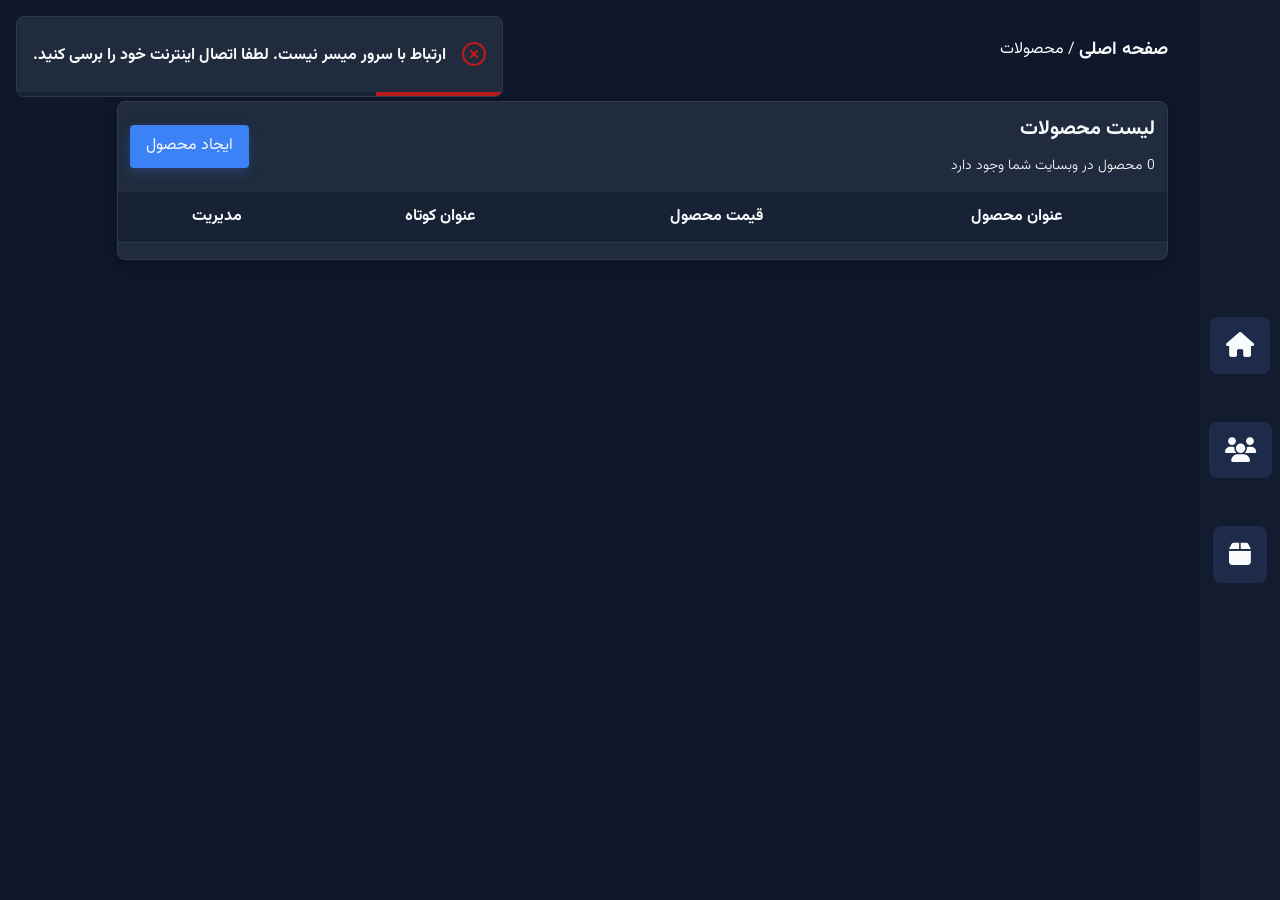
==== products.html @ ef1c773b "Add files via upload" ====
<!doctype html>
<html lang="fa" dir="rtl">
  <head>
    <meta charset="UTF-8" />
    <meta name="viewport" content="width=device-width, initial-scale=1.0" />
    <title>محصولات</title>
    <!--links css-->
    <link rel="stylesheet" href="./css/normalize.css" />
    <link rel="stylesheet" href="./css/variables.css" />
    <link rel="stylesheet" href="./css/fonts.css" />
    <link rel="stylesheet" href="./css/base.css" />
    <link rel="stylesheet" href="./css/main.css" />
    <link rel="stylesheet" href="./css/modal.css" />
    <link rel="stylesheet" href="./css/mobile.css" />
    <link rel="stylesheet" href="./css/media.css" />
    <link
      rel="stylesheet"
      href="https://cdnjs.cloudflare.com/ajax/libs/font-awesome/6.6.0/css/all.min.css"
    />
  </head>
  <body>
    <main class="main">
      <aside class="sidebar">
        <ul class="sidebar__menu">
          <li>
            <a href="./home.html">
              <i class="fa-solid fa-house"></i>
            </a>
          </li>
          <li>
            <a href="./users.html">
              <i class="fa-solid fa-users"></i>
            </a>
          </li>
          <li>
            <a href="./products.html">
              <i class="fa-solid fa-box"></i>
            </a>
          </li>
        </ul>
      </aside>
      <section class="main__section">
        <nav class="main-section__header" aria-label="breadcrumb">
          <a href="#" class="main-section__link">صفحه اصلی</a>
          <span>/</span>
          <a href="./products.html">محصولات</a>
        </nav>
        <!--Container-->

        <div class="container">
          <div class="container__header">
            <div class="container__header--text">
              <p>لیست محصولات</p>
              <p>
                <span class="products--data">0</span>
                <span> محصول در وبسایت شما وجود دارد</span>
              </p>
            </div>
            <button
              type="button"
              id="create-product"
              class="container__header--button"
            >
              ایجاد محصول
            </button>
          </div>
          <!--Container Table-->
          <div class="container__table">
            <table class="table">
              <caption class="caption">
                لیست محصولات
              </caption>
              <thead class="table__header">
                <tr>
                  <th scope="col" class="table__header--text">عنوان محصول</th>
                  <th scope="col" class="table__header--text">قیمت محصول</th>
                  <th scope="col" class="table__header--text">عنوان کوتاه</th>
                  <th scope="col" class="table__header--text">مدیریت</th>
                </tr>
              </thead>
              <tbody class="table__body">
                <!--Loaded From JS-->
              </tbody>
            </table>
          </div>
          <!--Container Card-->
          <div class="container__card">
            <!--Loaded From JS-->
          </div>
          <!--Pagination-->
          <div class="pagination">
            <!--Loaded From JS-->
          </div>
        </div>
      </section>
    </main>
    <!--toast bar-->
    <div class="toast success hidden">
      <span class="icon-card">
        <span class="icon"></span>
      </span>
      <span class="toast__content"> محصول با موفقیت ویرایش شد </span>

      <div class="process-bar">
        <div class="process"></div>
      </div>
    </div>
    <!--Modal Screen-->
    <div class="modal__screen hidden">
      <!--Modal Create Product-->
      <div
        class="modal modal__products--create hidden"
        role="dialog"
        aria-modal="true"
        aria-labelledby="modal-create-title"
      >
        <div class="modal__header">
          <h4 id="modal-title">ایجاد محصول</h4>
          <button
            type="button"
            aria-label="بسته شدن مودال"
            class="button modal__button--close"
            id="modal-create-product-close"
          >
            <i class="fas fa-times"></i>
          </button>
        </div>
        <form class="modal__body" id="product-create-form">
          <label for="create-product-title" class="modal__label">
            عنوان محصول</label
          >
          <input
            type="text"
            class="modal__input"
            placeholder="عنوان محصول را وارد کنید..."
            id="product-title"
          />
          <label for="create-product-price" class="modal__label">
            قیمت محصول</label
          >
          <input
            type="number"
            class="modal__input"
            placeholder="قیمت محصول را وارد کنید..."
            id="product-price"
          />
          <label for="create-product-shortName" class="modal__label">
            عنوان کوتاه محصول</label
          >
          <input
            type="text"
            class="modal__input"
            placeholder="عنوان کوتاه محصول را وارد کنید..."
            id="product-shortName"
          />
        </form>
        <div class="modal__footer">
          <button
            type="submit"
            form="product-create-form"
            aria-label="تائید"
            class="button modal__button--create"
            id="modal-create-create"
          >
            تائید
          </button>
          <button
            type="button"
            aria-label="انصراف"
            class="button modal__button--cancel"
            id="modal-create-cancel"
          >
            انصراف
          </button>
        </div>
      </div>
      <!--Modal Remove Products-->
      <div
        class="modal modal__products--remove hidden"
        role="dialog"
        aria-modal="true"
        aria-labelledby="modal-remove-title"
      >
        <div class="modal__header">
          <h4 id="modal-title">حذف محصول</h4>
          <button
            type="button"
            aria-label="بسته شدن مودال"
            class="button modal__button--close"
            id="modal-remove-product-close"
          >
            <i class="fas fa-times"></i>
          </button>
        </div>
        <form class="modal__body" id="product-remove-form">
          <p class="modal__body--text">آیا از حذف این محصول اطمینان دارید؟</p>
        </form>
        <div class="modal__footer">
          <button
            type="submit"
            form="product-remove-form"
            aria-label="تائید"
            class="button modal__button--create"
            id="modal-remove-create"
          >
            تائید
          </button>
          <button
            type="button"
            aria-label="انصراف"
            class="button modal__button--cancel"
            id="modal-remove-cancel"
          >
            انصراف
          </button>
        </div>
      </div>
      <!--Modal Edit Products-->
      <div
        class="modal modal__products--edit hidden"
        role="dialog"
        aria-modal="true"
        aria-labelledby="modal-edit-title"
      >
        <div class="modal__header">
          <h4 id="modal-title">ویرایش محصول</h4>
          <button
            type="button"
            aria-label="بسته شدن مودال"
            class="button modal__button--close"
            id="modal-edit-product-close"
          >
            <i class="fas fa-times"></i>
          </button>
        </div>
        <form class="modal__body" id="product-edit-form">
          <label for="edit-product-title" class="modal__label">
            عنوان جدید محصول</label
          >
          <input
            type="text"
            class="modal__input"
            placeholder="عنوان محصول جدید را وارد کنید..."
            id="edit-product-title"
          />
          <label for="edit-product-price" class="modal__label">
            قیمت جدید محصول</label
          >
          <input
            type="number"
            class="modal__input"
            placeholder="قیمت جدید محصول را وارد کنید..."
            id="edit-product-price"
          />
          <label for="edit-product-shortName" class="modal__label">
            عنوان کوتاه جدید محصول</label
          >
          <input
            type="text"
            class="modal__input"
            placeholder="عنوان کوتاه جدید محصول را وارد کنید..."
            id="edit-product-shortName"
          />
        </form>
        <div class="modal__footer">
          <button
            type="submit"
            form="product-edit-form"
            aria-label="تائید"
            class="button modal__button--create"
            id="modal-edit-create"
          >
            تائید
          </button>
          <button
            type="button"
            aria-label="انصراف"
            class="button modal__button--cancel"
            id="modal-edit-cancel"
          >
            انصراف
          </button>
        </div>
      </div>
    </div>
    <script src="./js/products.js"></script>
  </body>
</html>
---- css/variables.css ----
:root {
  /* bg color */
  --color-bg-body: #0f172a;
  --color-bg-card: #202b3d;
  --color-bg-card-mobile: #263449;
  --color-bg-sidebar: #131c2e;
  --color-bg-header: #182235;
  --color-bg-modalScreen: rgba(15, 23, 42, 0.72);
  --color-bg-modal: #1c2738;
  --color-bg-input: #162131;
  --color-bg-success: rgb(4, 120, 87);
  --color-bg-failed: rgb(185, 28, 28);
  /* color button */
  --button-success: #10b981;
  --button-warning: #f59e0b;
  --button-delete: #ef4444;
  --button-info: #3b82f6;
  --button-info-hover: #60a5fa;
  --button-success-hover: #34d399;
  --button-warning-hover: #fbbf24;
  --button-delete-hover: #f87171;

  /* color text */
  --color-text: #f8fafc;
  --color-text-secondary: #cbd5e1;
  --color-text-muted: #94a3b8;
  /* border */
  --color-border: #2d3a4f;
  --color-border-input: #334155;

  /* shadow */
  --shadow-card: 0 6px 18px rgba(0, 0, 0, 0.25);
  --shadow-hover: 0 12px 28px rgba(0, 0, 0, 0.35);
  --shadow-button: 0 4px 12px rgba(59, 130, 246, 0.25);
  /* radius */
  --radius-primary: 0.5rem;
  --radius-button: 0.25rem;
  /* other */
  --transition-default: all 0.3s ease;
}
---- css/fonts.css ----
/* fonts */
@font-face {
  font-family: "Vazirmatn";
  src: url(../fonts/Vazirmatn-Bold.woff2) format("woff2");
  font-weight: 700;
  font-style: normal;
}
@font-face {
  font-family: "Vazirmatn";
  src: url(../fonts/Vazirmatn-Medium.woff2) format("woff2");
  font-weight: 500;
  font-style: normal;
}
@font-face {
  font-family: "Vazirmatn";
  src: url(../fonts/Vazirmatn-Regular.woff2) format("woff2");
  font-weight: 400;
  font-style: normal;
}
@font-face {
  font-family: "Vazirmatn";
  src: url(../fonts/Vazirmatn-Light.woff2) format("woff2");
  font-weight: 300;
  font-style: normal;
}
---- css/base.css ----
*,
::before,
::after {
  margin: 0;
  padding: 0;
  box-sizing: border-box;
}
body {
  font-family: "Vazirmatn";
  background: var(--color-bg-body);
}
a {
  text-decoration: none;
}
button {
  border: none;
  background: none;
  cursor: pointer;
}
input {
  background: none;
  border: none;
  outline: none;
}
.sidebar {
  position: fixed;
  top: 0;
  right: 0;
  background: var(--color-bg-sidebar);
  height: 100dvh;
  width: 80px;
  flex-shrink: 0;
  display: flex;

  align-items: center;
  justify-content: center;
}
.sidebar__menu {
  display: flex;
  flex-direction: column;
  align-items: center;
  gap: 3rem;
}
.sidebar__menu a i {
  color: var(--color-text);
  font-size: 1.56rem;
  background: #1e2a4a;
  padding: 1rem;
  border-radius: var(--radius-primary);
}
input[type="number"]::-webkit-outer-spin-button,
input[type="number"]::-webkit-inner-spin-button {
  -webkit-appearance: none;
  margin: none;
}
input[type="number"] {
  appearance: textfield;
  -moz-appearance: textfield;
}
ul {
  list-style-type: none;
}
---- css/main.css ----
.main {
  margin-right: 7rem;
}
.main__section {
  max-width: 90%;
  width: 100%;
  flex: 1;
}
.main-section__header {
  color: var(--color-text);
  display: flex;
  align-items: center;
  gap: 0.25rem;
  margin-top: 2.5rem;
  margin-bottom: 2.5rem;
  width: 100%;
  margin-left: auto;
  margin-right: auto;
}
.main-section__link {
  font-size: 1.125rem;
  font-weight: 700;
}
.main-section__header a {
  color: var(--color-text);
}
/* header container table */
.container {
  background: var(--color-bg-card);
  width: 100%;
  margin: auto;
  border-radius: var(--radius-primary);
  border: 1px solid var(--color-border);
  box-shadow: var(--shadow-card);
  overflow: hidden;
  display: flex;
  flex-direction: column;
}
.container__header {
  display: flex;
  align-items: center;
  justify-content: space-between;
  color: var(--color-text);
  padding: 1rem 1.5rem;
  width: 100%;
}
.container__header--text {
  display: flex;
  flex-direction: column;
  gap: 0.75rem;
}
.container__header--text p {
  font-size: 18px;
  font-weight: 900;
}
.container__header--text span {
  font-size: 14px;
  font-weight: 300;
}
.container__header--button {
  color: var(--color-text);
  background: var(--button-info);
  border-radius: var(--radius-button);
  box-shadow: var(--shadow-button);
  padding: 0.75rem 1rem;
  transition: var(--transition-default);
}
.container__header--button:hover {
  background: var(--button-info-hover);
  box-shadow: var(--shadow-hover);
}
/* table */
.container__table {
  background: var(--color-bg-card);
  width: 100%;
  margin: auto;
  overflow: hidden;
}

.table,
.table--home {
  width: 100%;
  border-collapse: collapse;
}
.table th,
.table td,
.table--home th,
.table--home td {
  padding: 1rem;
  text-align: center;
  color: var(--color-text);
  border-bottom: 1px solid var(--color-border);
}
/* table header */
.table__header {
  background: var(--color-bg-header);
  width: 100%;
  padding: 1rem 0.5rem;
}
/* table row */

.box__manage {
  display: flex;

  align-items: center;
  justify-content: center;
  gap: 0.75rem;
}
.button__edit {
  background: var(--button-warning);
}
.button__edit:hover {
  background: var(--button-warning-hover);
  box-shadow: var(--shadow-hover);
}
.button__remove {
  background: var(--button-delete);
}
.button__remove:hover {
  background: var(--button-delete-hover);
  box-shadow: var(--shadow-hover);
}
/* Home Page */
.main__nav {
  display: flex;
  align-items: center;
  gap: 1rem;
}
.nav__item {
  background: var(--color-bg-sidebar);
  width: 250px;
  padding: 0.75rem 0.75rem 0.75rem 4rem;
  display: flex;
  align-items: center;
  gap: 1rem;
  border-radius: var(--radius-primary);
  color: var(--color-text);
  box-shadow: var(--shadow-card);
}
.nav__item--icon {
  font-weight: 900;
  font-size: 25px;
}
.icon-user {
  background: #3b82f622;
  color: var(--button-info);
}
.icon-product {
  background: #d1fae5;
  color: var(--button-success);
}
.nav__item--data p:first-child {
  font-size: 1.125rem;
  font-weight: 900;
}
.nav__item--data p:nth-child(2) {
  font-size: 1.25rem;
  font-weight: 400;
}
.container--home {
  width: 100%;
  display: flex;
  align-items: center;
  margin-top: 2rem;
  gap: 1rem;
}
.container__header {
  display: flex;
  align-items: center;
  justify-content: space-between;
  padding: 1rem 0.75rem;
}
.container__header p {
  color: var(--color-text);
  font-size: 20px;
  font-weight: 700;
}
.container__header a {
  color: var(--color-text);
  background: var(--button-info);
  box-shadow: var(--shadow-button);
  border-radius: var(--radius-button);
  padding: 0.5rem 1rem;
}
.container__users,
.container__products {
  width: 100%;
  background: var(--color-bg-card);
  border: 1px solid var(--color-border);
  box-shadow: var(--shadow-card);
  border-radius: var(--radius-primary);
  overflow: hidden;
}
.container__table {
  width: 100%;
}
/* toast bar */
.toast {
  background: var(--color-bg-card);
  position: fixed;
  top: 1rem;
  left: 1rem;
  border: 1px solid var(--color-border);
  padding: 1.5rem 1rem;
  overflow: hidden;
  border-radius: var(--radius-primary);
  display: flex;
  align-items: center;
  justify-content: center;
  gap: 1rem;
}

.toast__content {
  font-weight: 800;
  color: var(--color-text);
  line-height: 26px;
}
.process-bar {
  background: var(--color-bg-header);
  height: 0.25rem;
  width: 100%;
  position: absolute;
  bottom: 0;
  left: 0;
}
.process {
  width: 0%;
  height: 100%;
}
.icon-card {
  display: flex;
  align-items: center;
  justify-content: center;
}
.icon {
  font-weight: 400;
  font-size: 1.5rem;
}
.toast.failed {
  & .icon {
    &::before {
      font-family: "Font Awesome 6 Free";
      color: var(--color-bg-failed);
      content: "\f057";
    }
  }
  .process {
    background: var(--color-bg-failed);
  }
}
.toast.success {
  & .icon {
    &::before {
      font-family: "Font Awesome 6 Free";
      color: var(--color-bg-success);
      content: "\f058";
    }
  }
  .process {
    background: var(--color-bg-success);
  }
}
/* pageination */
.pagination {
  display: flex;
  align-items: center;
  justify-content: center;
  gap: 1rem;
  padding: 0.5rem 0;
}
.page {
  font-size: 1.125rem;
  font-weight: 900;
  background: var(--color-bg-header);
  color: var(--color-text);
  padding: 0.75rem 1rem;
  border-radius: var(--radius-primary);
  border: 1px solid var(--color-border);
  box-shadow: var(--shadow-card);
}
.active-page {
  background: var(--button-info);
  box-shadow: var(--shadow-button);
}

/* helper */
.button {
  display: flex;
  align-items: center;
  justify-content: center;
  padding: 0.75rem 1rem;
  color: var(--color-text);
  border-radius: var(--radius-button);
  box-shadow: var(--shadow-button);
  transition: var(--transition-default);
}
.box-icon {
  display: flex;
  align-items: center;
  justify-content: center;
  padding: 0.75rem;
  border-radius: var(--radius-primary);
}
---- css/modal.css ----
.modal__screen {
  background: var(--color-bg-modalScreen);
  backdrop-filter: blur(6px);
  width: 100vw;
  height: 100vh;
  position: fixed;
  top: 0;
  right: 0;
  display: flex;
  align-items: center;
  justify-content: center;
}
.modal {
  background: var(--color-bg-modal);
  max-width: 450px;
  width: 100%;
  border-radius: var(--radius-primary);
  border: 1px solid var(--color-border);
  padding: 0 0.5rem;
  overflow: hidden;
  box-shadow: var(--shadow-card);
}
.modal__header {
  display: flex;
  align-items: center;
  justify-content: space-between;
  padding: 1rem 0.5rem;
  border-bottom: 1px solid var(--color-border);
  width: 100%;
}
.modal__header h4 {
  color: var(--color-text);
}
.modal__header i {
  color: var(--color-text);
}

.modal__body {
  display: flex;
  flex-direction: column;
  gap: 1rem;
  padding: 1.75rem 0.5rem;
  border-bottom: 1px solid var(--color-border);
}
.modal__label,
.caption {
  position: absolute;
  width: 1px;
  height: 1px;
  padding: 0;
  margin: -1px;
  overflow: hidden;
  white-space: nowrap;
  border: 0;
}
.modal__footer {
  display: flex;
  align-items: center;
  justify-content: flex-end;
  gap: 0.5rem;
  padding: 1rem 0.5rem;
}

.modal__button--close {
  background: var(--button-info);
}
.modal__button--close:hover {
  background: var(--button-info-hover);
}
.modal__button--create {
  background: var(--button-success);
}
.modal__button--create:hover {
  background: var(--button-success-hover);
}
.modal__button--cancel {
  background: var(--button-delete);
}
.modal__button--cancel:hover {
  background: var(--button-delete-hover);
}
.modal__input {
  background: var(--color-bg-input);
  padding: 1rem 0.5rem;
  border-radius: var(--radius-primary);
  border: 2px solid var(--color-border-input);
  color: var(--color-text);
  overflow: hidden;
  transition: var(--transition-default);
}
.modal__input:focus {
  border: 2px solid var(--button-info);
}
.hidden {
  display: none;
}
/* modal remove user */
.modal__body--text {
  text-align: center;
  background-color: var(--button-delete);
  color: var(--color-text);
  padding: 1.5rem 0.25rem;
  font-size: 1.125rem;
  border-radius: var(--radius-primary);
}
---- css/mobile.css ----
.container__card {
  width: 100%;
  display: none;
  grid-template-columns: repeat(auto-fit, minmax(280px, 1fr));
  justify-items: center;
  gap: 1rem;
  padding-bottom: 1rem;
}
.card {
  background: var(--color-bg-card-mobile);
  display: inline-block;

  border: 1px solid var(--color-border);
  border-radius: var(--radius-primary);
  width: 100%;
  padding: 1rem 0.5rem 1rem 1.5rem;
}
.card__item .card__label {
  color: var(--color-text-muted);
  font-weight: 900;
}
.card__item {
  margin-bottom: 0.5rem;
  color: var(--color-text);
  display: flex;
  align-items: center;
  gap: 0.5rem;
}
.card__buttons {
  display: flex;
  align-items: center;
  justify-content: space-between;
  margin-top: 1rem;
}
/* home */
.container__card--users,
.container__card--products {
  display: none;
  grid-template-columns: repeat(auto-fit, minmax(280px, 1fr));
  gap: 1rem;
  padding-right: 0.5rem;
  padding-left: 0.5rem;
  padding-bottom: 0.5rem;
}
/* helpper */
---- css/media.css ----
@media (max-width: 992px) {
  .container {
    padding-left: 0.5rem;
    padding-right: 0.5rem;
  }
  .table {
    display: none;
  }
  .container__card {
    display: grid;
  }
  .sidebar {
    top: auto;
    right: 0;
    bottom: 0;
    width: 100%;
    height: 4.375rem;
    z-index: 1000;
  }
  .sidebar__menu {
    width: 100%;
    height: 100%;
    flex-direction: row;
    align-items: center;
    justify-content: center;
    gap: 2rem;
  }
  .sidebar__menu li {
    flex-shrink: 1;
    display: flex;
    justify-content: center;
  }
  .sidebar__menu a {
    display: flex;
    align-items: center;
    justify-content: center;
  }
  .sidebar__menu a i {
    font-size: 1.3rem;
    padding: 0.7rem;
  }
  .main {
    margin-right: 0;
    padding-bottom: 5rem;
  }
  .main__section {
    margin: auto;
  }
  /* Home Page */
  .main__section {
    display: flex;
    flex-direction: column;

    align-items: center;
  }

  .main__nav {
    justify-content: center;
    max-width: 50%;
  }
  .container--home {
    flex-direction: column;
  }
  .table--home {
    display: none;
  }
  .container__card--users,
  .container__card--products {
    display: grid;
  }
  /* modal */
  .modal {
    width: 70%;
  }
  /* toast */
  .toast {
    max-width: 350px;
    padding: 0.75rem 0.5rem;
  }
}
@media (max-width: 776px) {
  /* home page */
  .nav__item--icon {
    font-size: 1.125rem;
  }
  .nav__item--data p:first-child,
  .nav__item--data p:nth-child(2) {
    font-size: 1rem;
  }
  .nav__item {
    padding: 0.75rem 0.75rem 0.75rem 2rem;
  }
}
@media (max-width: 576px) {
  .container__header--button {
    padding: 0.5rem 0.75rem;
    font-size: 14px;
  }
  .container__header--text p {
    font-size: 14px;
  }
  .container__header--text span {
    font-size: 12px;
  }
}
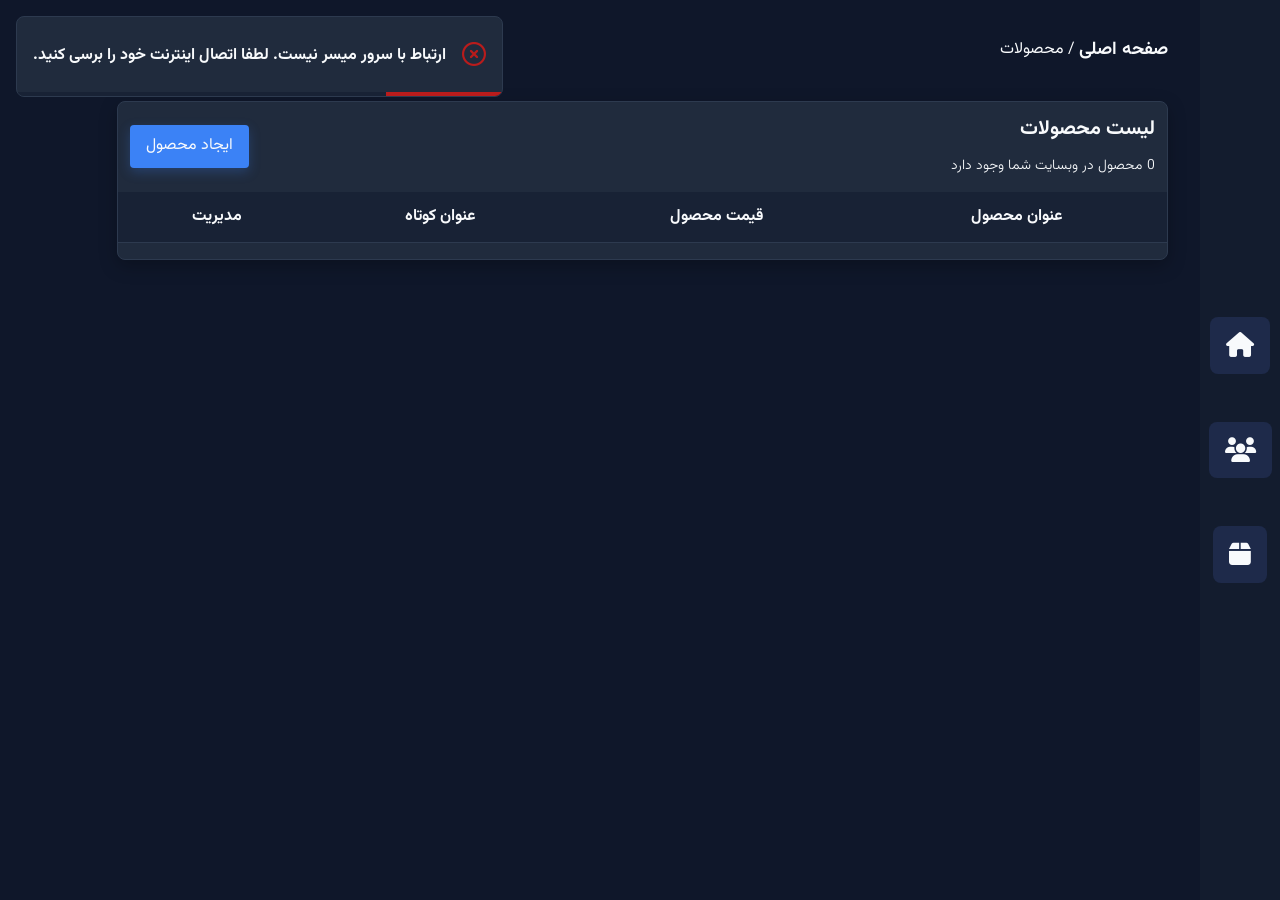
==== commit b8df7f66: "Fix HTML formatting and structure in products.html" ====
--- a/products.html
+++ b/products.html
@@ -23,7 +23,7 @@
       <aside class="sidebar">
         <ul class="sidebar__menu">
           <li>
-            <a href="./home.html">
+            <a href="./index.html">
               <i class="fa-solid fa-house"></i>
             </a>
           </li>
